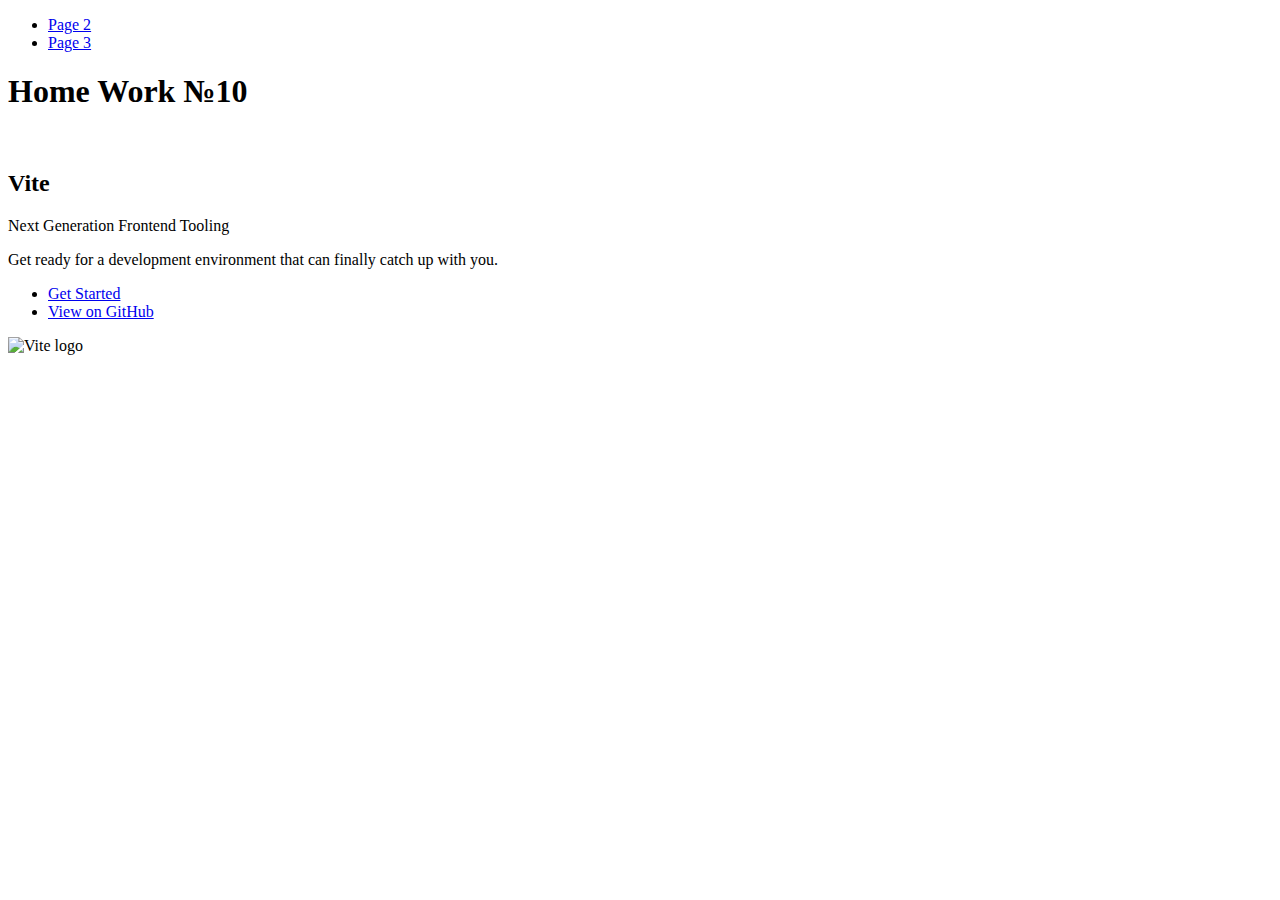
==== index.html @ 69a3c4a7 "Deploying to gh-pages from @ MiDNight1234567/goit-js-hw-10@ed08474ca1818bbc93bb53b49472d45c428a088f " ====
<!DOCTYPE html>
<html lang="en">
  <head>
    <meta charset="UTF-8" />
    <link rel="icon" type="image/svg+xml" href="/goit-js-hw-10/favicon.svg" />
    <meta name="viewport" content="width=device-width, initial-scale=1.0" />
    <title>goit-js-hw-10</title>
    
    <script type="module" crossorigin src="/goit-js-hw-10/commonHelpers3.js"></script>
    <link rel="stylesheet" href="/goit-js-hw-10/assets/index-10c40100.css">
  </head>
  <body>
    <header class="header">
  <nav class="nav">
    <ul class="nav-list">
      <li class="nav-item">
        <a href="./page-2.html" class="nav-link">Page 2</a>
      </li>

      <li class="nav-item">
        <a href="./page-3.html" class="nav-link">Page 3</a>
      </li>
    </ul>
  </nav>
</header>


    <section>
      <h1>Home Work №10</h1>
      <!-- Path to images as from index.html file -->
      <img src="/goit-js-hw-10/assets/javascript-8dac5379.svg" alt="" />
    </section>

    <!-- Loads the specified .html file -->
    <section class="vite-promo">
  <div class="container">
    <div class="wrapper">
      <h2 class="title">
        <span class="gradient">Vite</span>
      </h2>
      <p class="text">Next Generation Frontend Tooling</p>
      <p class="tagline">
        Get ready for a development environment that can finally catch up with
        you.
      </p>

      <ul class="actions">
        <li class="action">
          <a
            class="link"
            href="https://vitejs.dev/guide/"
            target="_blank"
            rel="noopener noreferrer"
            >Get Started</a
          >
        </li>
        <li class="action">
          <a
            class="link"
            href="https://github.com/vitejs/vite"
            target="_blank"
            rel="noopener noreferrer"
            >View on GitHub</a
          >
        </li>
      </ul>
    </div>

    <div class="thumb">
      <!-- Path to images as from index.html file -->
      <img
        class="pic"
        src="/goit-js-hw-10/assets/vite-logo-51249ca9.png"
        alt="Vite logo"
        width="640"
        height="640"
      />
    </div>
  </div>
</section>


    
  </body>
</html>
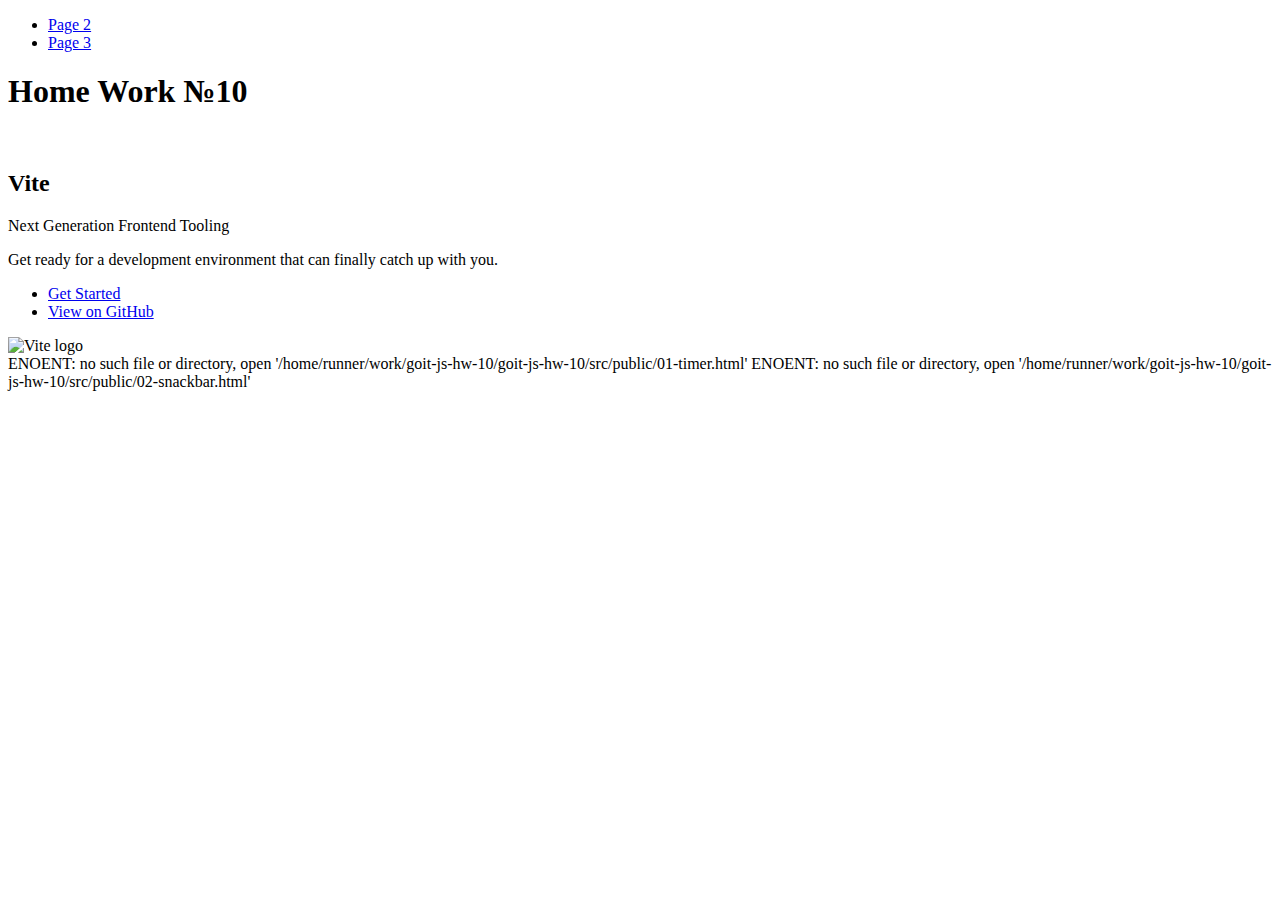
==== commit ab33e0d9: "Deploying to gh-pages from @ MiDNight1234567/goit-js-hw-10@133a9b7741530376c40c23d141d57c237b8ff53c " ====
--- a/index.html
+++ b/index.html
@@ -5,9 +5,17 @@
     <link rel="icon" type="image/svg+xml" href="/goit-js-hw-10/favicon.svg" />
     <meta name="viewport" content="width=device-width, initial-scale=1.0" />
     <title>goit-js-hw-10</title>
+    <link rel="preconnect" href="https://fonts.googleapis.com" />
+    <link rel="preconnect" href="https://fonts.gstatic.com" crossorigin />
+    <link
+      href="https://fonts.googleapis.com/css2?family=Montserrat:wght@400;500&display=swap"
+      rel="stylesheet"
+    />
     
     <script type="module" crossorigin src="/goit-js-hw-10/commonHelpers3.js"></script>
-    <link rel="stylesheet" href="/goit-js-hw-10/assets/index-10c40100.css">
+    <link rel="modulepreload" crossorigin href="/goit-js-hw-10/assets/vendor-651d7991.js">
+    <link rel="stylesheet" href="/goit-js-hw-10/assets/vendor-80d0dc0f.css">
+    <link rel="stylesheet" href="/goit-js-hw-10/assets/index-747da3ff.css">
   </head>
   <body>
     <header class="header">
@@ -79,7 +87,11 @@
   </div>
 </section>
 
+    ENOENT: no such file or directory, open '/home/runner/work/goit-js-hw-10/goit-js-hw-10/src/public/01-timer.html'
+    ENOENT: no such file or directory, open '/home/runner/work/goit-js-hw-10/goit-js-hw-10/src/public/02-snackbar.html'
 
+    
+    
     
   </body>
 </html>
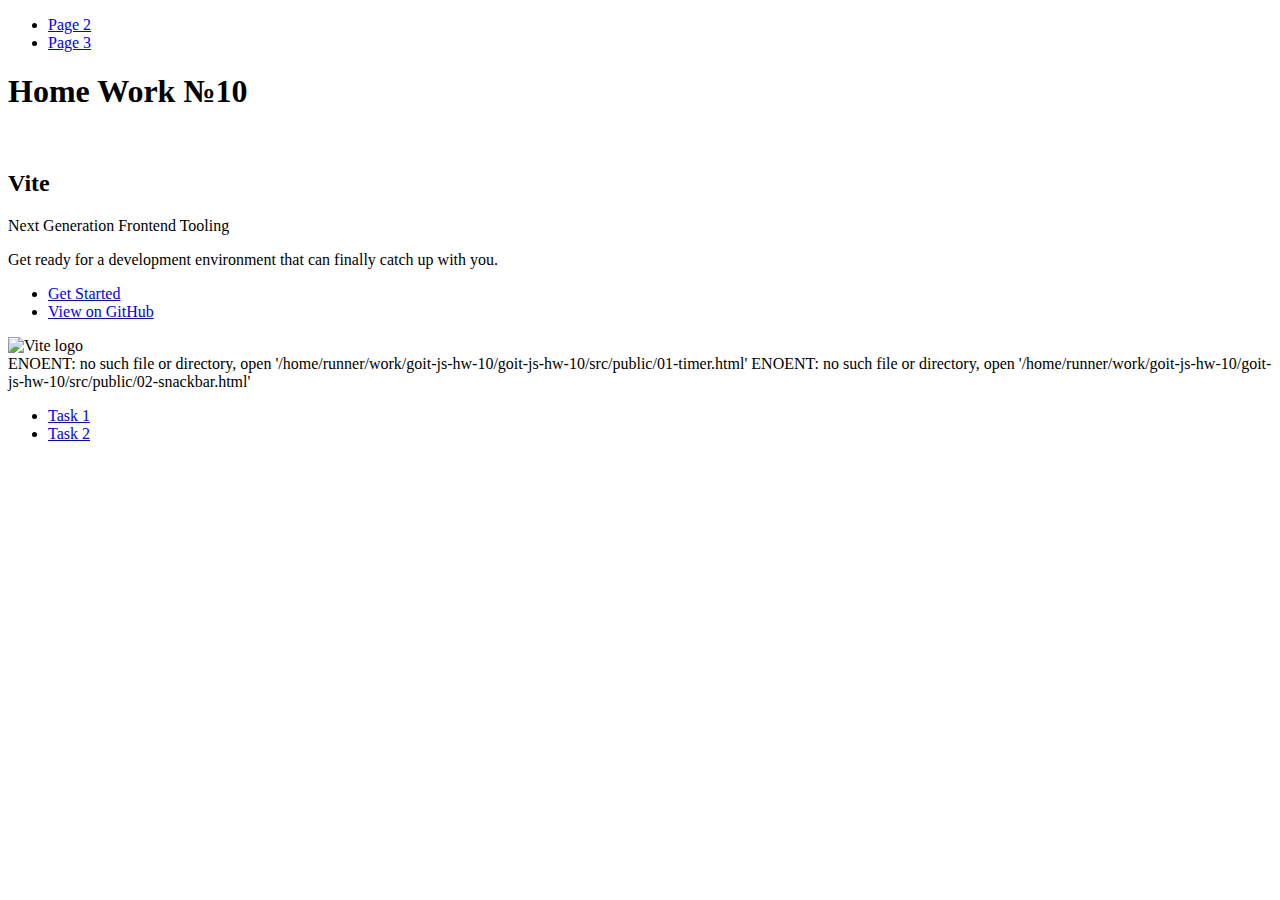
==== commit 89225977: "Deploying to gh-pages from @ MiDNight1234567/goit-js-hw-10@d002d1b9fd2baf32e0a36eddbf037d6b6bb3e42f " ====
--- a/index.html
+++ b/index.html
@@ -12,10 +12,8 @@
       rel="stylesheet"
     />
     
-    <script type="module" crossorigin src="/goit-js-hw-10/commonHelpers3.js"></script>
-    <link rel="modulepreload" crossorigin href="/goit-js-hw-10/assets/vendor-651d7991.js">
-    <link rel="stylesheet" href="/goit-js-hw-10/assets/vendor-80d0dc0f.css">
-    <link rel="stylesheet" href="/goit-js-hw-10/assets/index-747da3ff.css">
+    <script type="module" crossorigin src="/goit-js-hw-10/assets/styles-028007c6.js"></script>
+    <link rel="stylesheet" href="/goit-js-hw-10/assets/styles-451faedf.css">
   </head>
   <body>
     <header class="header">
@@ -90,8 +88,11 @@
     ENOENT: no such file or directory, open '/home/runner/work/goit-js-hw-10/goit-js-hw-10/src/public/01-timer.html'
     ENOENT: no such file or directory, open '/home/runner/work/goit-js-hw-10/goit-js-hw-10/src/public/02-snackbar.html'
 
-    
-    
+    <ul>
+      <li><a href="./1-timer.html">Task 1</a></li>
+      <li><a href="./2-snackbar.html">Task 2</a></li>
+    </ul>
+
     
   </body>
 </html>
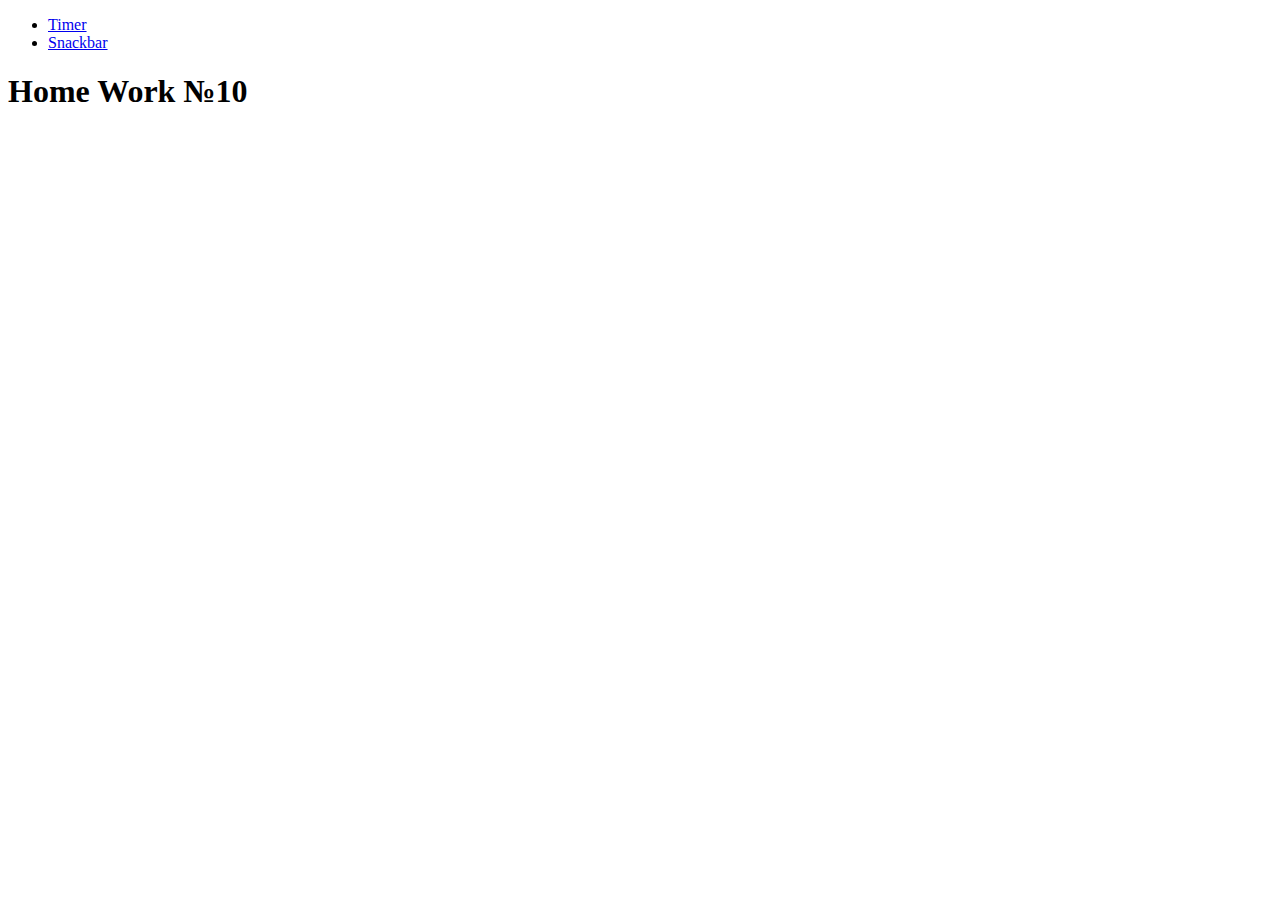
==== commit cdfe7eb6: "Deploying to gh-pages from @ MiDNight1234567/goit-js-hw-10@e5dab712341e797560bf6436b76ed3a5a873368e " ====
--- a/index.html
+++ b/index.html
@@ -12,19 +12,19 @@
       rel="stylesheet"
     />
     
-    <script type="module" crossorigin src="/goit-js-hw-10/assets/styles-028007c6.js"></script>
-    <link rel="stylesheet" href="/goit-js-hw-10/assets/styles-451faedf.css">
+    <script type="module" crossorigin src="/goit-js-hw-10/assets/styles-e0081327.js"></script>
+    <link rel="stylesheet" href="/goit-js-hw-10/assets/styles-45a2863f.css">
   </head>
   <body>
     <header class="header">
   <nav class="nav">
     <ul class="nav-list">
       <li class="nav-item">
-        <a href="./page-2.html" class="nav-link">Page 2</a>
+        <a href="./1-timer.html" class="nav-link">Timer</a>
       </li>
 
       <li class="nav-item">
-        <a href="./page-3.html" class="nav-link">Page 3</a>
+        <a href="./2-snackbar.html" class="nav-link">Snackbar</a>
       </li>
     </ul>
   </nav>
@@ -38,60 +38,13 @@
     </section>
 
     <!-- Loads the specified .html file -->
-    <section class="vite-promo">
-  <div class="container">
-    <div class="wrapper">
-      <h2 class="title">
-        <span class="gradient">Vite</span>
-      </h2>
-      <p class="text">Next Generation Frontend Tooling</p>
-      <p class="tagline">
-        Get ready for a development environment that can finally catch up with
-        you.
-      </p>
+    <!-- ENOENT: no such file or directory, open '/home/runner/work/goit-js-hw-10/goit-js-hw-10/src/public/1-timer.html'
+    ENOENT: no such file or directory, open '/home/runner/work/goit-js-hw-10/goit-js-hw-10/src/public/2-snackbar.html' -->
 
-      <ul class="actions">
-        <li class="action">
-          <a
-            class="link"
-            href="https://vitejs.dev/guide/"
-            target="_blank"
-            rel="noopener noreferrer"
-            >Get Started</a
-          >
-        </li>
-        <li class="action">
-          <a
-            class="link"
-            href="https://github.com/vitejs/vite"
-            target="_blank"
-            rel="noopener noreferrer"
-            >View on GitHub</a
-          >
-        </li>
-      </ul>
-    </div>
-
-    <div class="thumb">
-      <!-- Path to images as from index.html file -->
-      <img
-        class="pic"
-        src="/goit-js-hw-10/assets/vite-logo-51249ca9.png"
-        alt="Vite logo"
-        width="640"
-        height="640"
-      />
-    </div>
-  </div>
-</section>
-
-    ENOENT: no such file or directory, open '/home/runner/work/goit-js-hw-10/goit-js-hw-10/src/public/01-timer.html'
-    ENOENT: no such file or directory, open '/home/runner/work/goit-js-hw-10/goit-js-hw-10/src/public/02-snackbar.html'
-
-    <ul>
+    <!-- <ul>
       <li><a href="./1-timer.html">Task 1</a></li>
       <li><a href="./2-snackbar.html">Task 2</a></li>
-    </ul>
+    </ul> -->
 
     
   </body>
